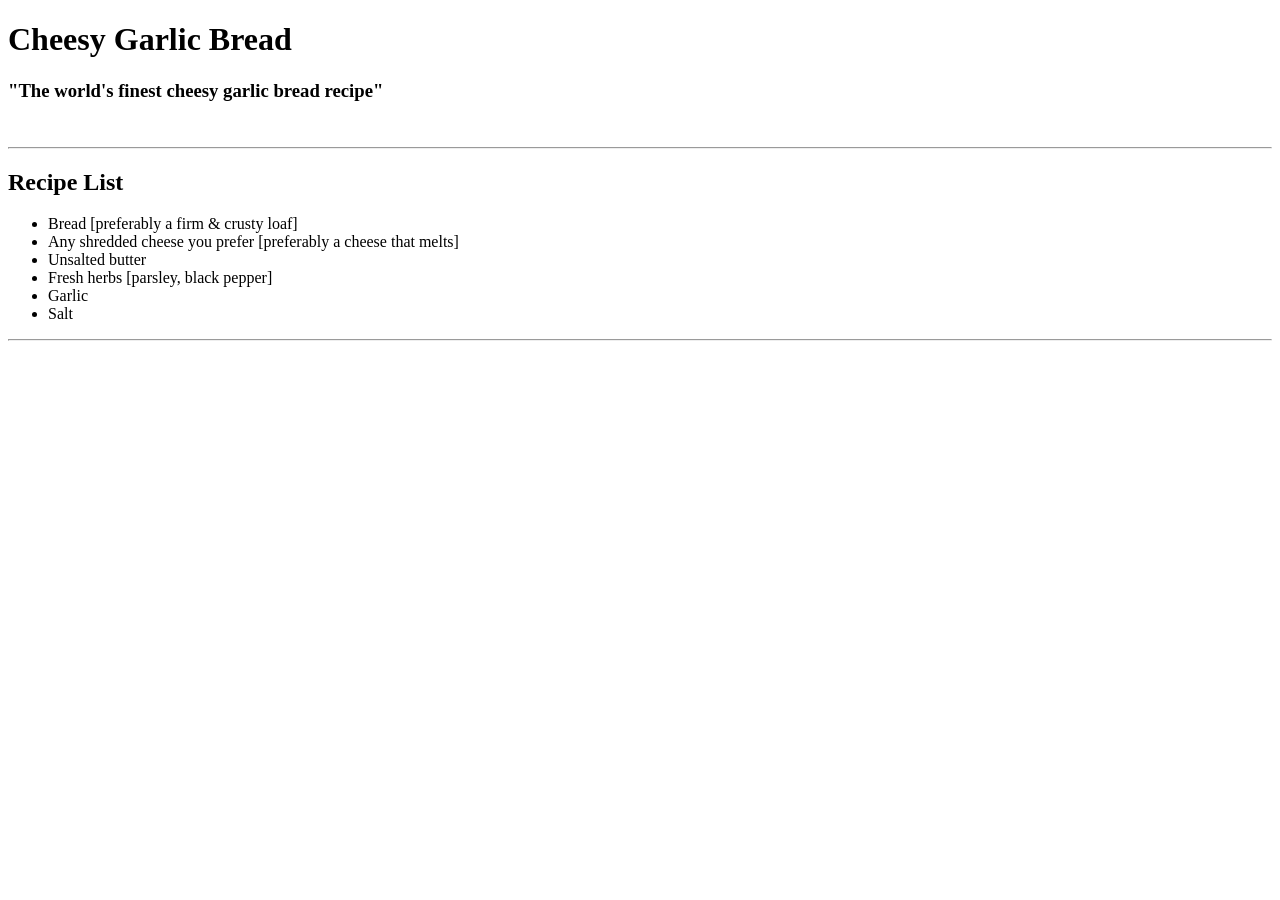
==== Week 2/index.html @ 7b059ffa "Major Updates" ====
<!DOCTYPE html>
<html lang="en">
<head>
    <meta charset="UTF-8">
    <meta name="viewport" content="width=device-width, initial-scale=1.0">
    <title>Easy Recipes site</title>
    <meta content="This website is for the simple cheesy garlic bread recipe!">
</head>

<style>

</style>

<body>
    <h1>Cheesy Garlic Bread</h1>
    <h3>"The world's finest cheesy garlic bread recipe"</h3>
    <br>
    <hr>
    <h2>Recipe List</h2>
    <ul>
        <li>Bread [preferably a firm & crusty loaf]</li>
        <Li>Any shredded cheese you prefer [preferably a cheese that melts]</Li>
        <Li>Unsalted butter</Li>
        <Li>Fresh herbs [parsley, black pepper]</Li>
        <Li>Garlic</Li>
        <li>Salt</li>
    </ul>
    <hr>
</body>

</html>
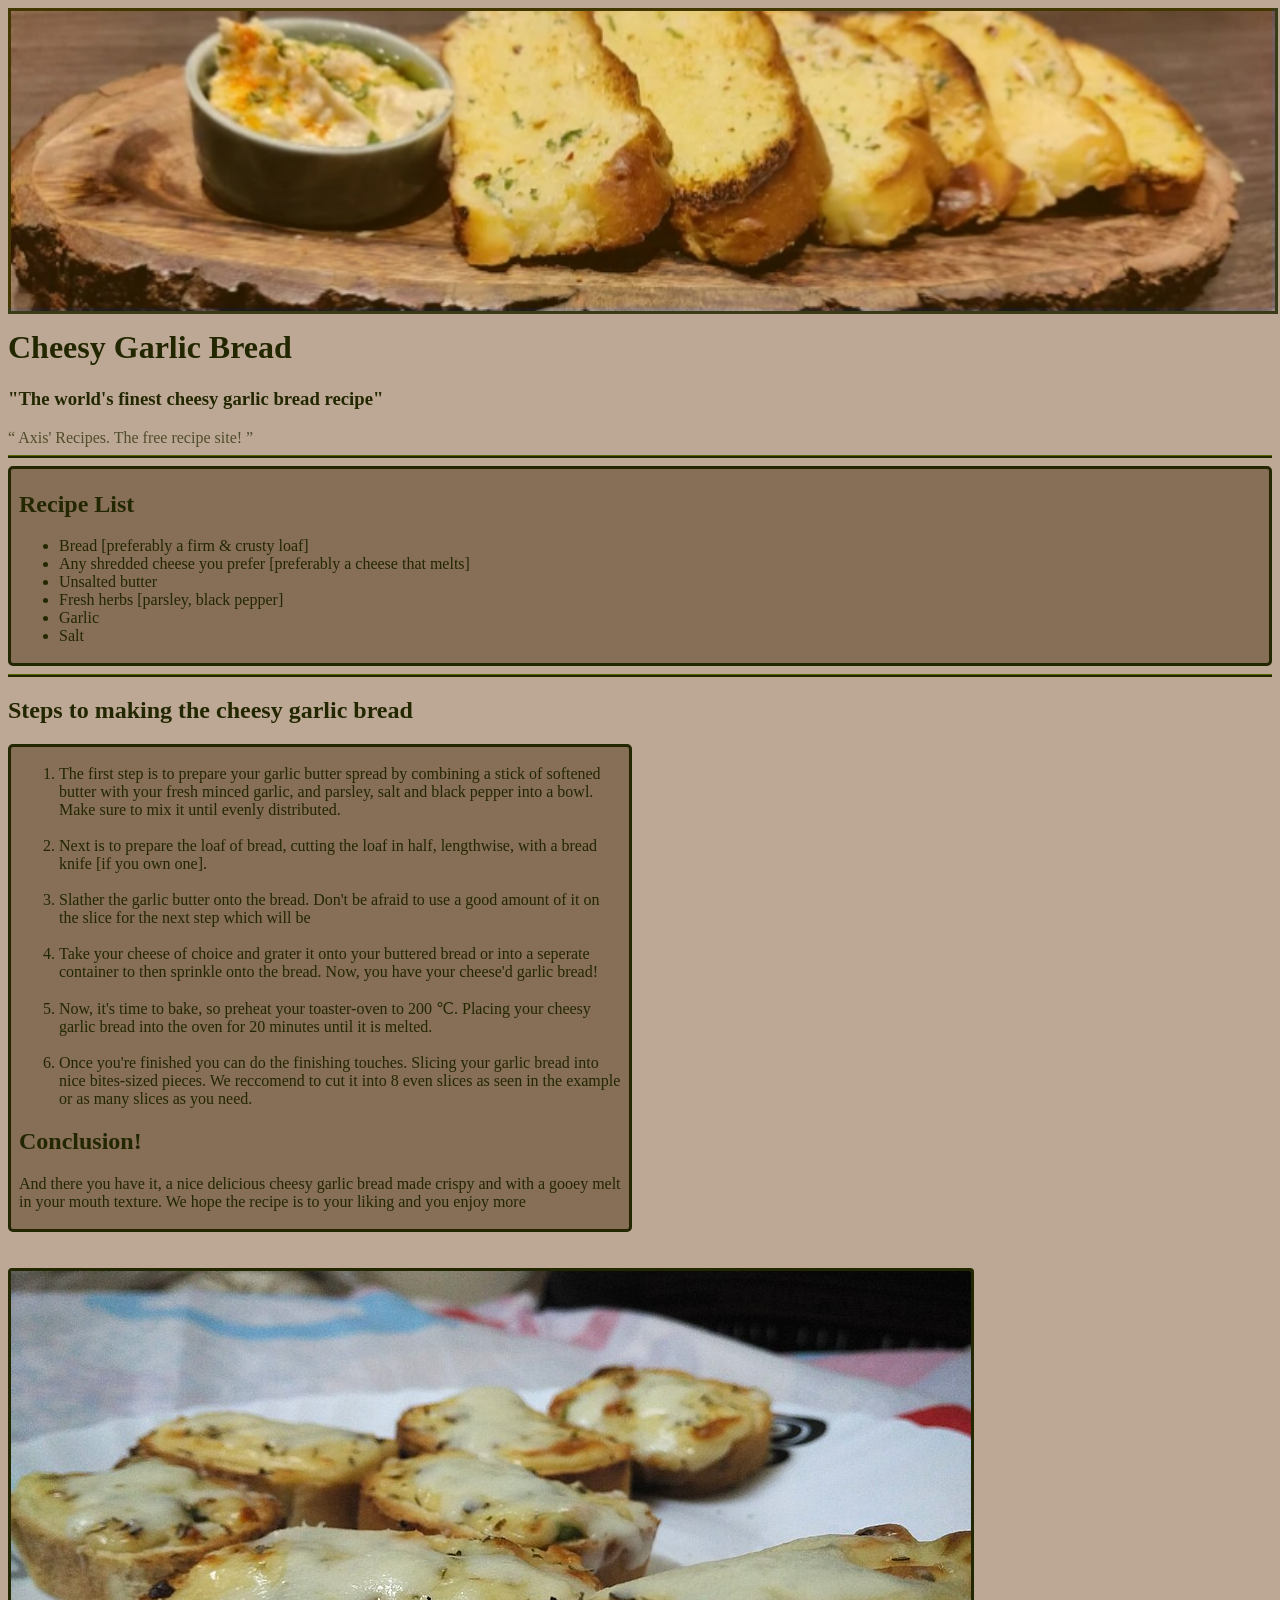
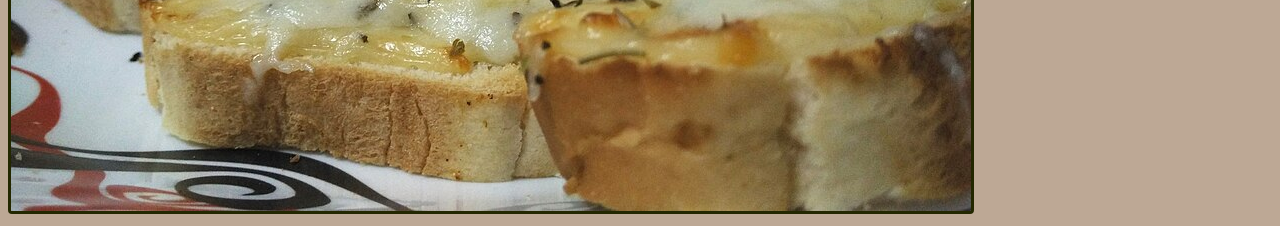
==== commit 2d56737c: "Another update" ====
--- a/Week 2/index.html
+++ b/Week 2/index.html
@@ -5,17 +5,29 @@
     <meta name="viewport" content="width=device-width, initial-scale=1.0">
     <title>Easy Recipes site</title>
     <meta content="This website is for the simple cheesy garlic bread recipe!">
+    <link rel="stylesheet" href="stylish.css">
 </head>
 
 <style>
 
 </style>
+<body>
+<div>
+    <div class="header">
+        <img class="cover" src="foodphotos/Garlic_bread_with_cheese_-_the_bake_factory,_NCB_Enclave,_Gachibowli_-_Hyderabad_-_DSC_0017.jpg">
+    </div>
 
-<body>
     <h1>Cheesy Garlic Bread</h1>
     <h3>"The world's finest cheesy garlic bread recipe"</h3>
+
+    <q>
+        Axis' Recipes. The free recipe site!
+    </q>
+
     <br>
+</div>
     <hr>
+<div class="listcontain">
     <h2>Recipe List</h2>
     <ul>
         <li>Bread [preferably a firm & crusty loaf]</li>
@@ -25,7 +37,50 @@
         <Li>Garlic</Li>
         <li>Salt</li>
     </ul>
+
+</div>
     <hr>
 </body>
 
+<H2>Steps to making the cheesy garlic bread </H2>
+<div class="steplist">
+<ol>
+    <li>
+        The first step is to prepare your garlic butter spread by combining a stick of softened butter with your fresh
+        minced garlic, and parsley, salt and black pepper into a bowl. Make sure to mix it until evenly distributed.
+    </li>
+    <br>
+    <li>
+        Next is to prepare the loaf of bread, cutting the loaf in half, lengthwise, with a bread knife [if you own one]. 
+    </li>
+    <br>
+    <li>
+        Slather the garlic butter onto the bread. Don't be afraid to use a good amount of it on the slice for the next step which will be
+    </li>
+    <br>
+    <li>
+        Take your cheese of choice and grater it onto your buttered bread or into a seperate container
+        to then sprinkle onto the bread. Now, you have your cheese'd garlic bread!
+    </li>
+    <br>
+    <li>
+          Now, it's time to bake, so preheat your toaster-oven to 200 &#8451;. Placing your cheesy garlic bread into
+          the oven for 20 minutes until it is melted. 
+    </li>
+    <br>
+    <li>
+        Once you're finished you can do the finishing touches. Slicing your garlic bread into nice bites-sized pieces. 
+        We reccomend to cut it into 8 even slices as seen in the example or as many slices as you need.
+    </li>
+</ol>
+
+<h2>Conclusion!</h2>
+<p>And there you have it, a nice delicious cheesy garlic bread made crispy and with a gooey melt in your mouth texture. We hope the recipe is to your liking and you enjoy more </p>
+</div> 
+
+<br>
+<br>
+
+<img class="photo_1" src="foodphotos/Garlic_bread_variation_topped_with_mozarella_cheese.jpg">
+
 </html>
--- a/Week 2/stylish.css
+++ b/Week 2/stylish.css
@@ -0,0 +1,68 @@
+.cover {
+    width: 100%;
+    height: 300px;
+    object-fit: cover;
+    border-style: solid;
+    border-color:#232700;
+    opacity: 85%;
+}
+
+.header {
+    width: 100%;
+    height: 300px;
+    position: relative;
+}
+
+::-webkit-scrollbar {
+    background: transparent;
+}
+
+.header {
+    background-color:rgb(255, 153, 0);
+}
+
+q {
+    opacity:0.7;
+}
+
+body {
+    background-color: rgb(189, 168, 149);
+    color: #232700;
+}
+
+hr {
+    border:none;
+    border-top:#596300 solid 1px;
+    border-bottom:#232700 solid 2px;
+}
+
+.listcontain {
+    background-color:rgb(134, 110, 87);
+    border-radius: 5px;
+    padding-left:8px;
+    padding-right:8px;
+    padding-top:2px;
+    padding-bottom:2px;
+    border-style:solid;
+    border-color:#232700;
+}
+
+
+.steplist {
+    background-color:rgb(134, 110, 87);
+    border-radius: 5px;
+    padding-left:8px;
+    padding-right:8px;
+    padding-top:2px;
+    padding-bottom:2px;
+    margin-right:50vw;
+    border-style:solid;
+    border-color:#232700;
+}
+
+.photo_1 {
+    Border-style: solid;
+    border-color: #232700;
+    border-radius: 4px;
+    
+}
